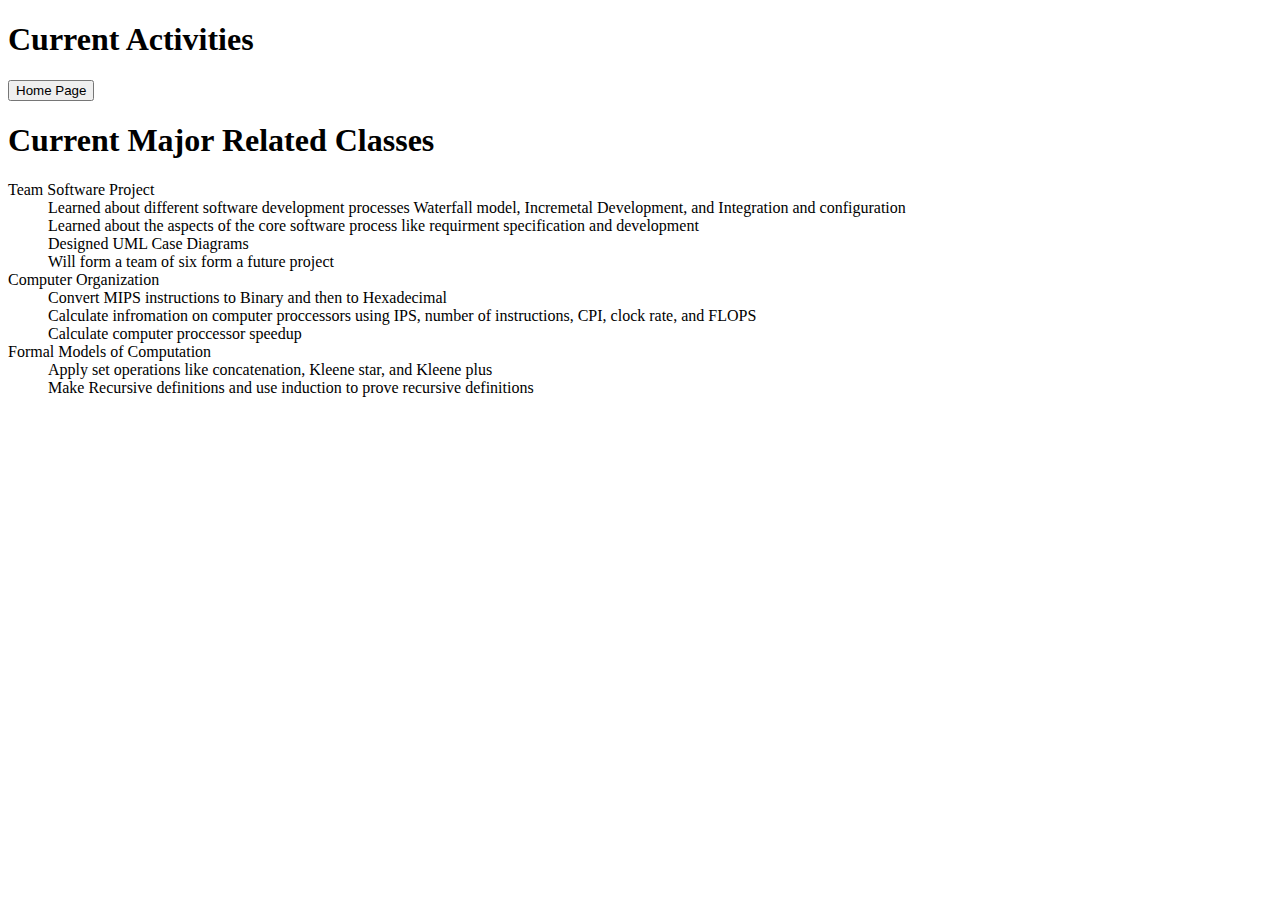
==== current.html @ ea92afb1 "Update current.html" ====
<!DOCTYPE html>
<html>
<body>
  <div class="main">
    <h1>Current Activities</h1>
    <a href="./"> <button>Home Page</button> </a>
  
    <div class="courses">
      <h1>Current Major Related Classes</h1>
      <dl>
        <dt>Team Software Project</dt>
        <dd>Learned about different software development processes Waterfall model, Incremetal Development, and Integration and configuration</dd>
        <dd>Learned about the aspects of the core software process like requirment specification and development</dd>
        <dd>Designed UML Case Diagrams</dd>
        <dd>Will form a team of six form a future project</dd>
        
        <dt>Computer Organization</dt>
        <dd>Convert MIPS instructions to Binary and then to Hexadecimal</dd>
        <dd>Calculate infromation on computer proccessors using IPS, number of instructions, CPI, clock rate, and FLOPS</dd>
        <dd>Calculate computer proccessor speedup</dd>
      
        <dt>Formal Models of Computation</dt>
        <dd>Apply set operations like concatenation, Kleene star, and Kleene plus</dd>
        <dd>Make Recursive definitions and use induction to prove recursive definitions</dd>
      </dl>
    </div>
  
    <div class="projects>
      <h1>Current Projects</h1>
      <h2>Resume Website</h2>
      <p>
        Design a website that is more detailed than a paper resume that is easy to access and use for employers. 
        Made from scratch using HTML and will add much more CSS elements with excess time.
      </p>
    </div>
  </div>
</body>
</html>
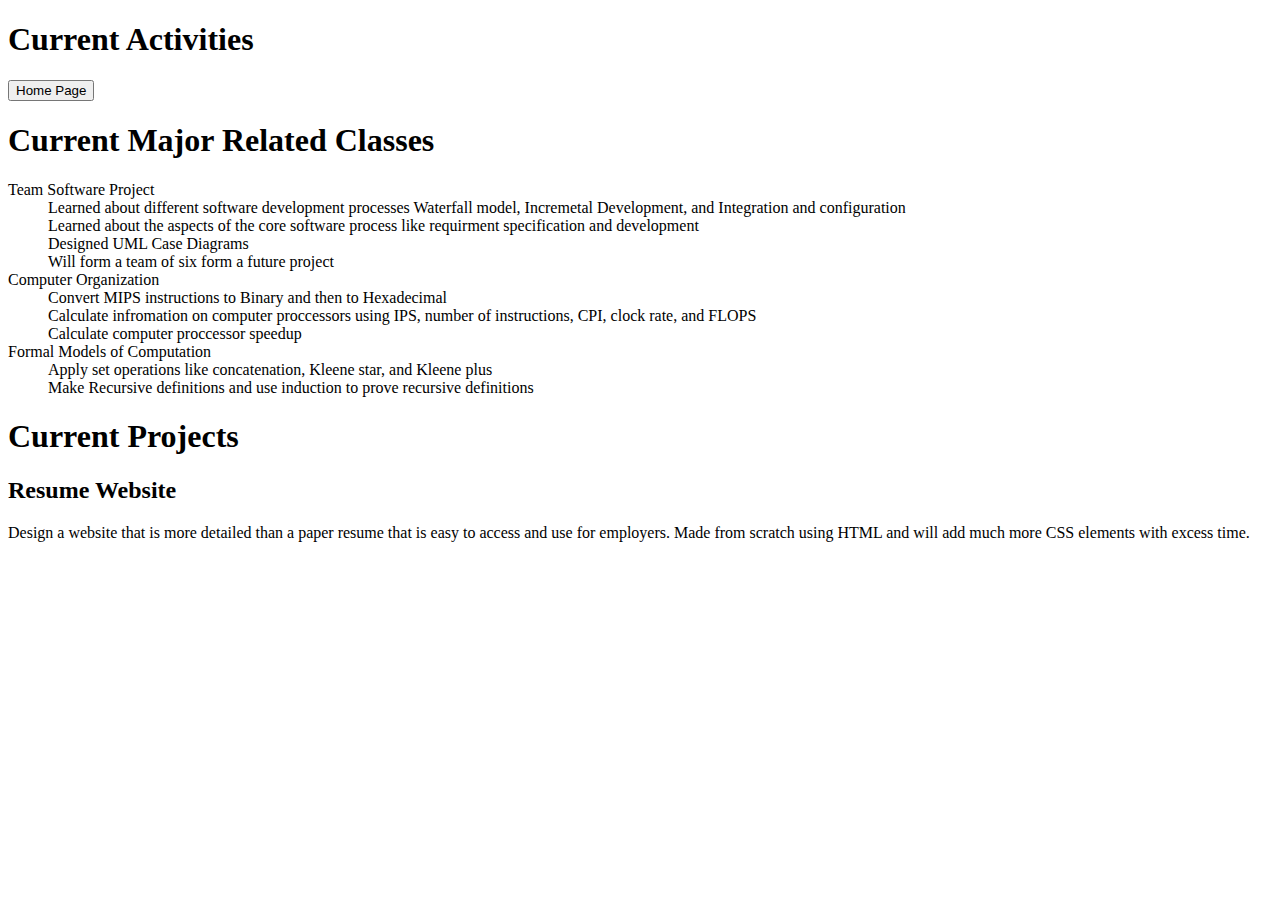
==== commit 4266e983: "Update current.html" ====
--- a/current.html
+++ b/current.html
@@ -25,7 +25,7 @@
       </dl>
     </div>
   
-    <div class="projects>
+    <div class="projects">
       <h1>Current Projects</h1>
       <h2>Resume Website</h2>
       <p>
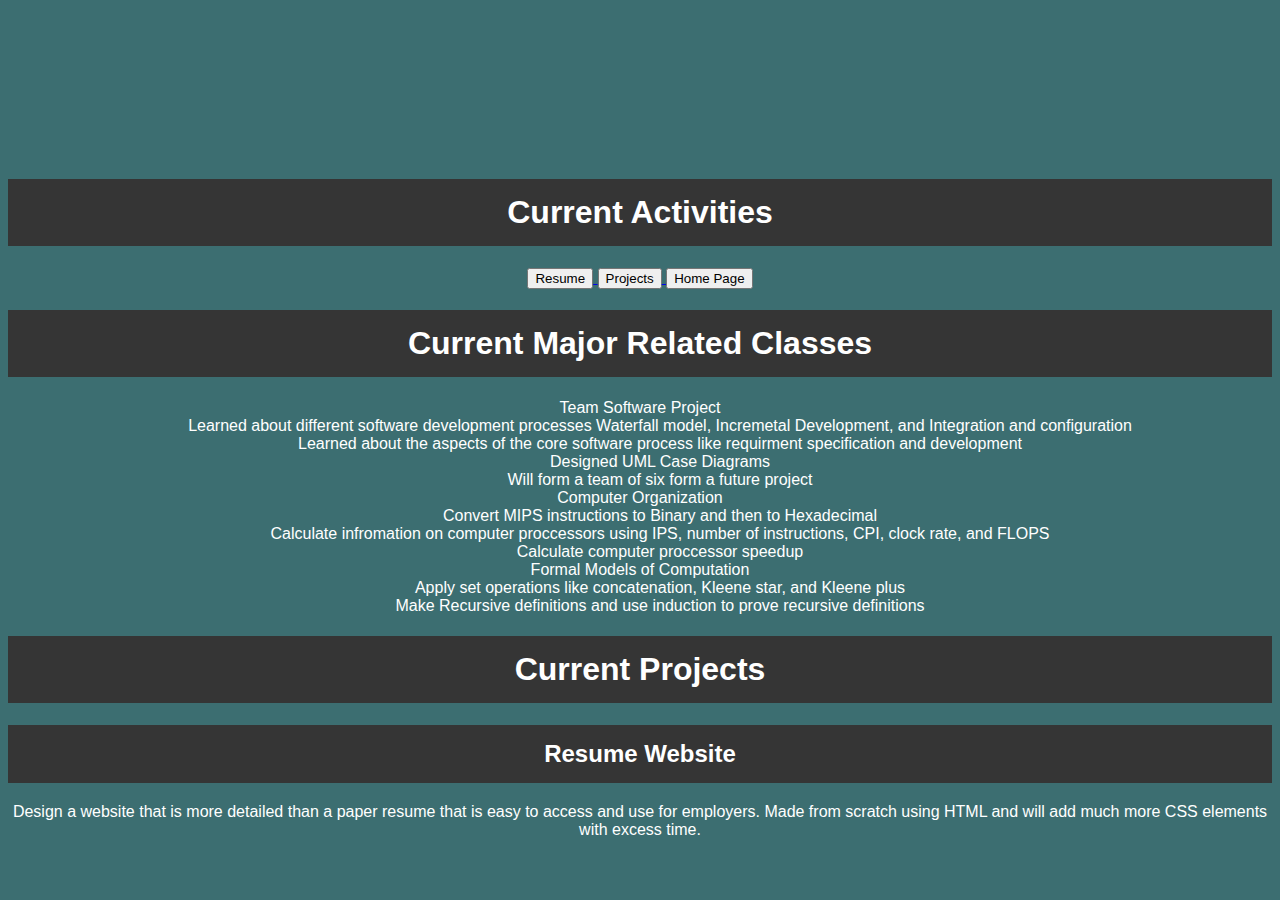
==== commit eed08343: "Update current.html" ====
--- a/current.html
+++ b/current.html
@@ -1,38 +1,44 @@
 <!DOCTYPE html>
 <html>
+<head>
+    <title>Current Activities</title>
+    <link rel="stylesheet" href="./current.css">
+</head>
 <body>
-  <div class="main">
-    <h1>Current Activities</h1>
-    <a href="./"> <button>Home Page</button> </a>
-  
-    <div class="courses">
-      <h1>Current Major Related Classes</h1>
-      <dl>
-        <dt>Team Software Project</dt>
-        <dd>Learned about different software development processes Waterfall model, Incremetal Development, and Integration and configuration</dd>
-        <dd>Learned about the aspects of the core software process like requirment specification and development</dd>
-        <dd>Designed UML Case Diagrams</dd>
-        <dd>Will form a team of six form a future project</dd>
-        
-        <dt>Computer Organization</dt>
-        <dd>Convert MIPS instructions to Binary and then to Hexadecimal</dd>
-        <dd>Calculate infromation on computer proccessors using IPS, number of instructions, CPI, clock rate, and FLOPS</dd>
-        <dd>Calculate computer proccessor speedup</dd>
-      
-        <dt>Formal Models of Computation</dt>
-        <dd>Apply set operations like concatenation, Kleene star, and Kleene plus</dd>
-        <dd>Make Recursive definitions and use induction to prove recursive definitions</dd>
-      </dl>
+    <header>
+        <h1>Current Activities</h1>
+        <a href="./resume"> <button>Resume</button> </a>
+        <a href="./projects"> <button>Projects</button> </a>
+        <a href="./"> <button>Home Page</button> </a>
+    </header>
+    <div class="main">
+        <div class="courses">
+            <h1>Current Major Related Classes</h1>
+            <dl>
+                <dt>Team Software Project</dt>
+                <dd>Learned about different software development processes Waterfall model, Incremetal Development, and Integration and configuration</dd>
+                <dd>Learned about the aspects of the core software process like requirment specification and development</dd>
+                <dd>Designed UML Case Diagrams</dd>
+                <dd>Will form a team of six form a future project</dd>
+                
+                <dt>Computer Organization</dt>
+                <dd>Convert MIPS instructions to Binary and then to Hexadecimal</dd>
+                <dd>Calculate infromation on computer proccessors using IPS, number of instructions, CPI, clock rate, and FLOPS</dd>
+                <dd>Calculate computer proccessor speedup</dd>
+                
+                <dt>Formal Models of Computation</dt>
+                <dd>Apply set operations like concatenation, Kleene star, and Kleene plus</dd>
+                <dd>Make Recursive definitions and use induction to prove recursive definitions</dd>
+            </dl>
+        </div>    
+        <div class="projects">
+            <h1>Current Projects</h1>
+            <h2>Resume Website</h2>
+            <p>
+                Design a website that is more detailed than a paper resume that is easy to access and use for employers. 
+                Made from scratch using HTML and will add much more CSS elements with excess time.
+            </p>
+        </div>
     </div>
-  
-    <div class="projects">
-      <h1>Current Projects</h1>
-      <h2>Resume Website</h2>
-      <p>
-        Design a website that is more detailed than a paper resume that is easy to access and use for employers. 
-        Made from scratch using HTML and will add much more CSS elements with excess time.
-      </p>
-    </div>
-  </div>
 </body>
 </html>
--- a/current.css
+++ b/current.css
@@ -0,0 +1,14 @@
+body {
+    background-color: #3C6E71;
+    color: #ffffff;
+    line-hieght: 2;
+    font-family: Arial, sans-serif;
+    padding-top: 150px;
+    text-align: center;
+}
+
+h1,h2,h3 {
+    background-color: #353535;
+    padding: 15px;
+    text-align: center;
+}
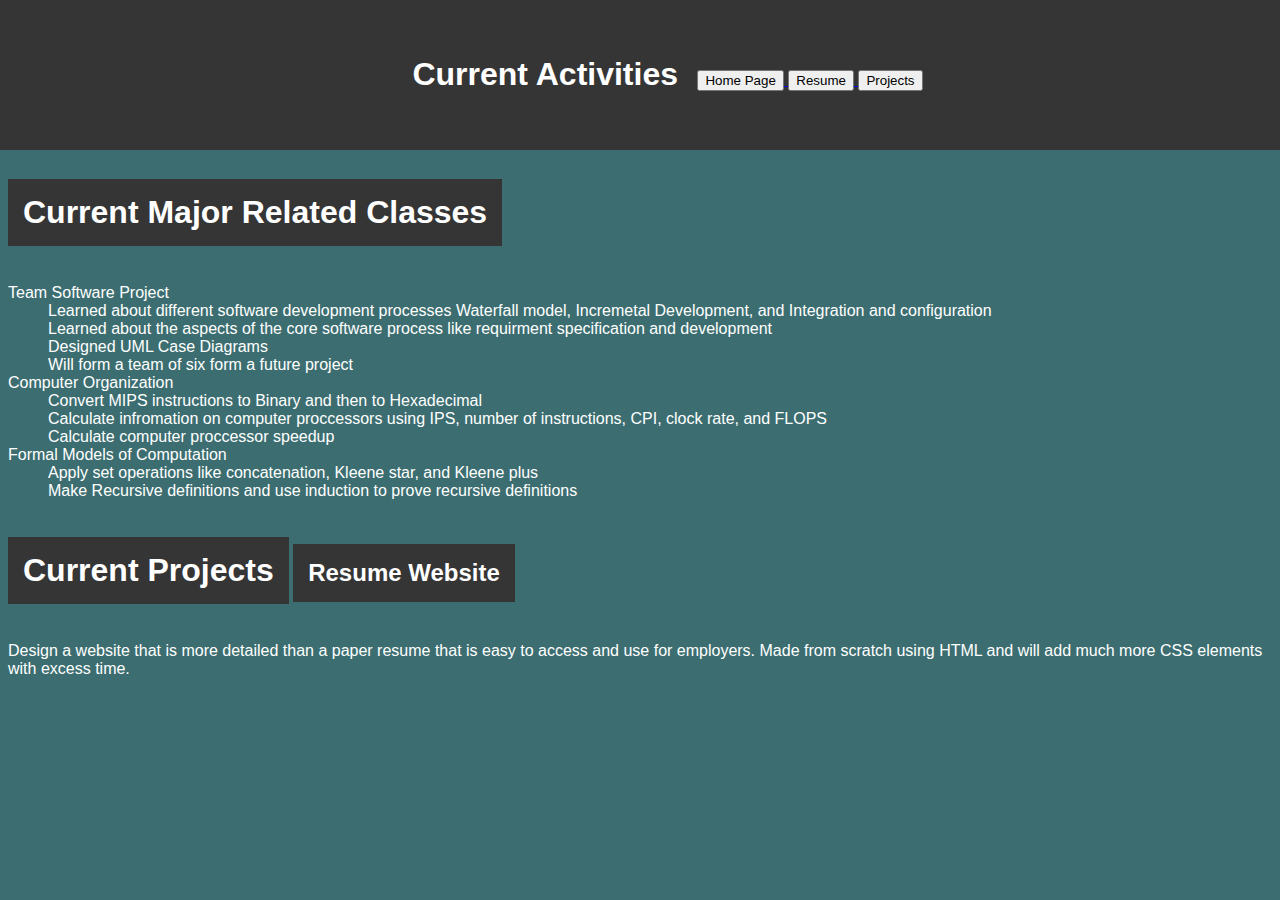
==== commit a0b475cc: "Update current.html" ====
--- a/current.html
+++ b/current.html
@@ -7,9 +7,9 @@
 <body>
     <header>
         <h1>Current Activities</h1>
+        <a href="./"> <button>Home Page</button> </a>
         <a href="./resume"> <button>Resume</button> </a>
         <a href="./projects"> <button>Projects</button> </a>
-        <a href="./"> <button>Home Page</button> </a>
     </header>
     <div class="main">
         <div class="courses">
--- a/current.css
+++ b/current.css
@@ -4,11 +4,23 @@
     line-hieght: 2;
     font-family: Arial, sans-serif;
     padding-top: 150px;
+}
+
+header {
+    background-color: #353535;
+    color: #ffffff;
     text-align: center;
+    position: fixed;
+    width: 100%;
+    top: 0;
+    left: 0;
+    padding: 20px;
 }
 
 h1,h2,h3 {
     background-color: #353535;
     padding: 15px;
     text-align: center;
+    display: inline-block;
 }
+
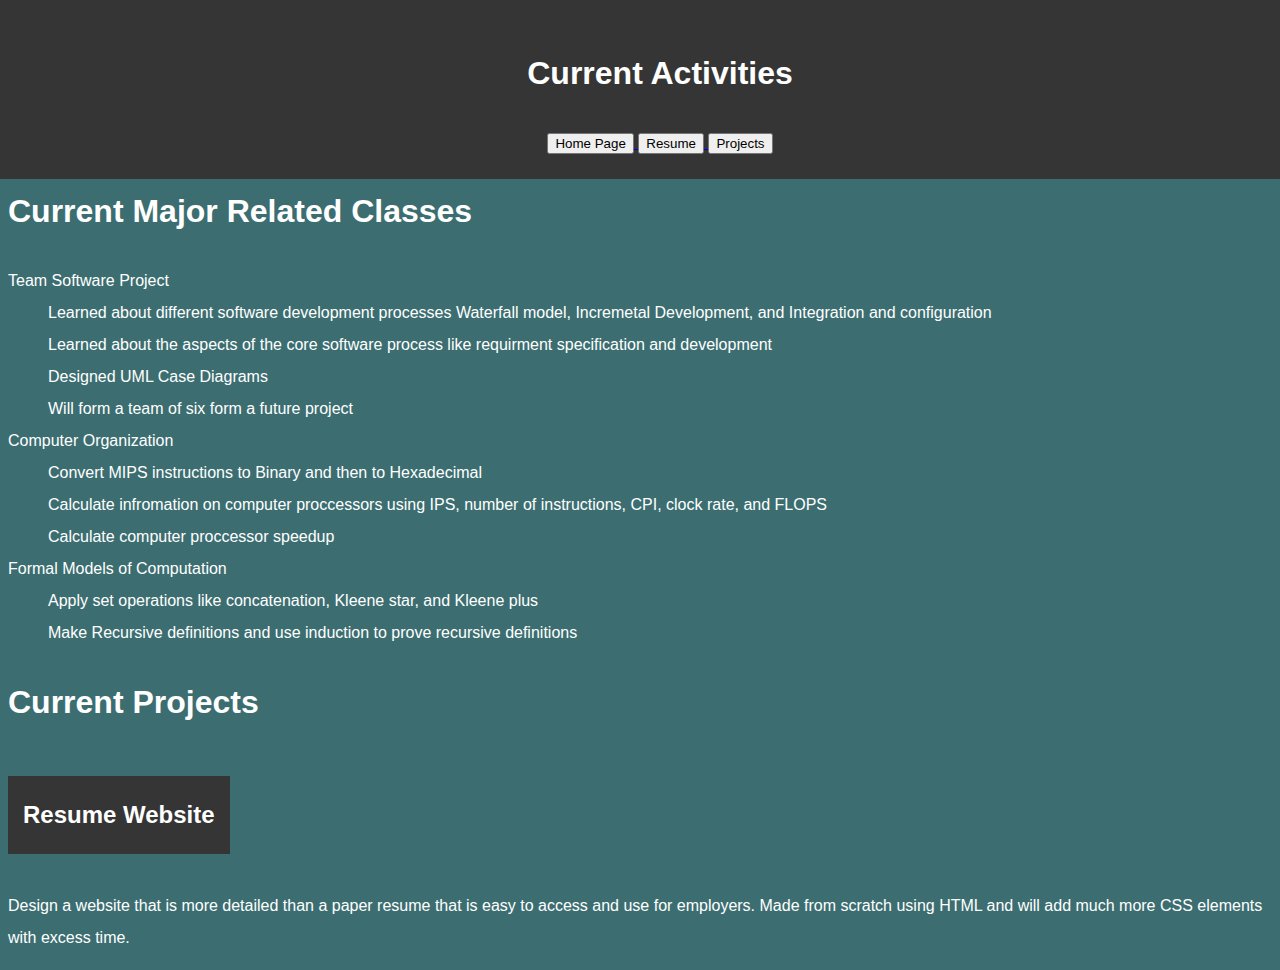
==== commit 40ca8ec1: "css folder" ====
--- a/current.html
+++ b/current.html
@@ -2,7 +2,7 @@
 <html>
 <head>
     <title>Current Activities</title>
-    <link rel="stylesheet" href="./current.css">
+    <link rel="stylesheet" href="./CSS/current.css">
 </head>
 <body>
     <header>
--- a/CSS/current.css
+++ b/CSS/current.css
@@ -0,0 +1,26 @@
+body {
+    background-color: #3C6E71;
+    color: #ffffff;
+    line-height: 2;
+    font-family: Arial, sans-serif;
+    padding-top: 150px;
+}
+
+header {
+    background-color: #353535;
+    color: #ffffff;
+    text-align: center;
+    position: fixed;
+    width: 100%;
+    top: 0;
+    left: 0;
+    padding: 20px;
+}
+
+h2,h3 {
+    background-color: #353535;
+    padding: 15px;
+    text-align: center;
+    display: inline-block;
+}
+
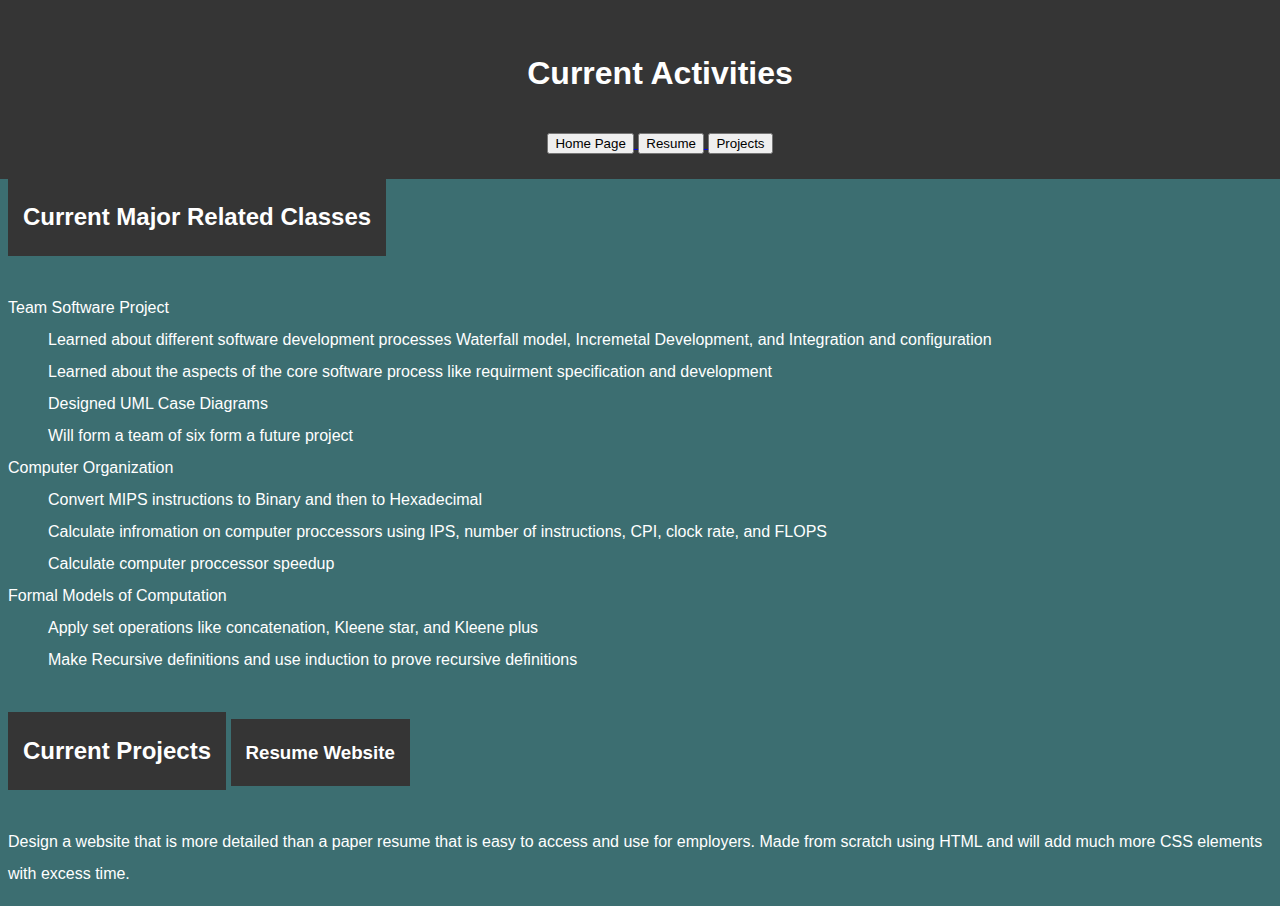
==== commit 54933b8b: "Update current.html" ====
--- a/current.html
+++ b/current.html
@@ -13,7 +13,7 @@
     </header>
     <div class="main">
         <div class="courses">
-            <h1>Current Major Related Classes</h1>
+            <h2>Current Major Related Classes</h2>
             <dl>
                 <dt>Team Software Project</dt>
                 <dd>Learned about different software development processes Waterfall model, Incremetal Development, and Integration and configuration</dd>
@@ -32,8 +32,8 @@
             </dl>
         </div>    
         <div class="projects">
-            <h1>Current Projects</h1>
-            <h2>Resume Website</h2>
+            <h2>Current Projects</h2>
+            <h3>Resume Website</h3>
             <p>
                 Design a website that is more detailed than a paper resume that is easy to access and use for employers. 
                 Made from scratch using HTML and will add much more CSS elements with excess time.
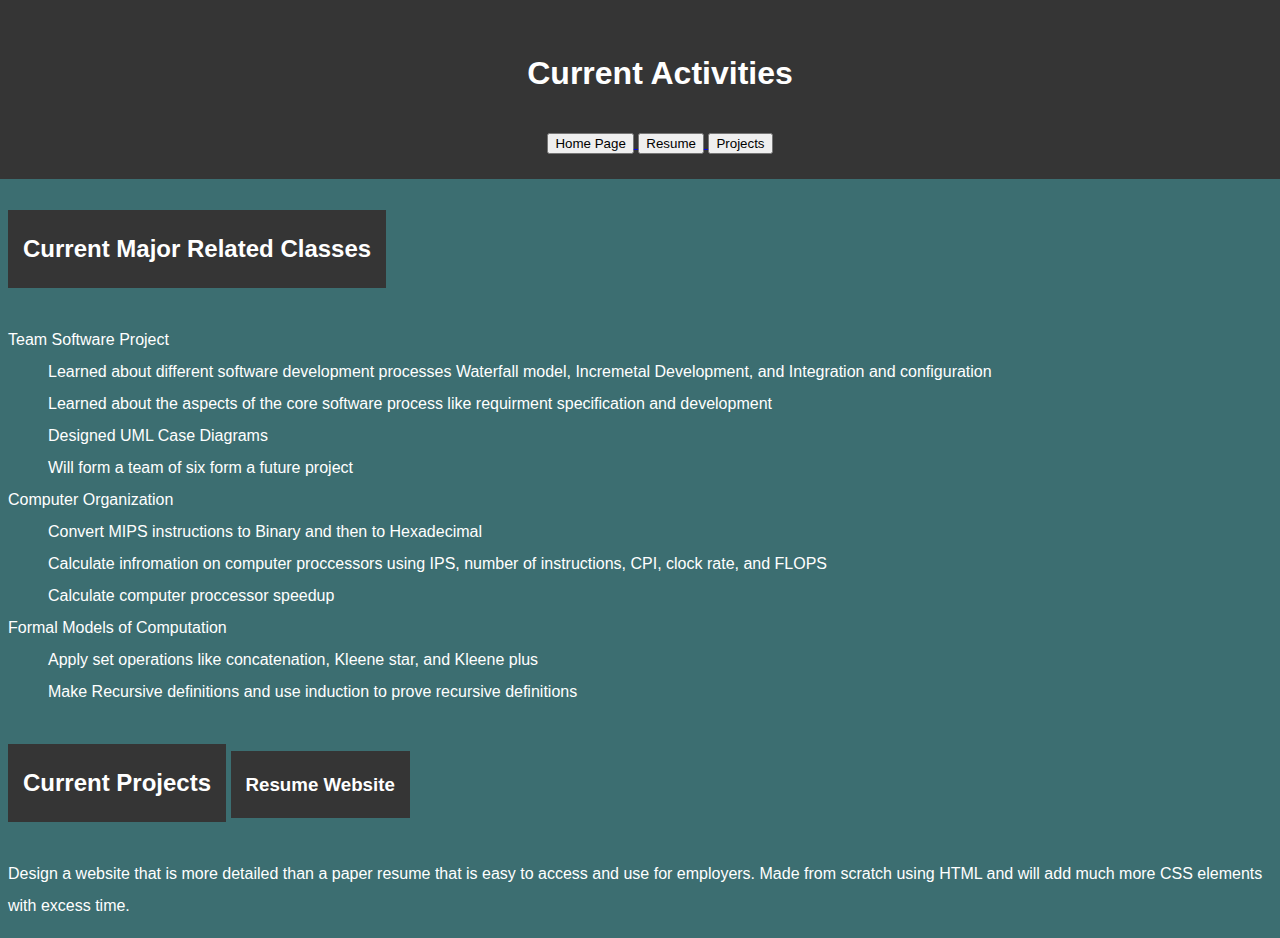
==== commit 3f56e721: "Update current.html" ====
--- a/current.html
+++ b/current.html
@@ -11,6 +11,7 @@
         <a href="./resume"> <button>Resume</button> </a>
         <a href="./projects"> <button>Projects</button> </a>
     </header>
+    <br>
     <div class="main">
         <div class="courses">
             <h2>Current Major Related Classes</h2>
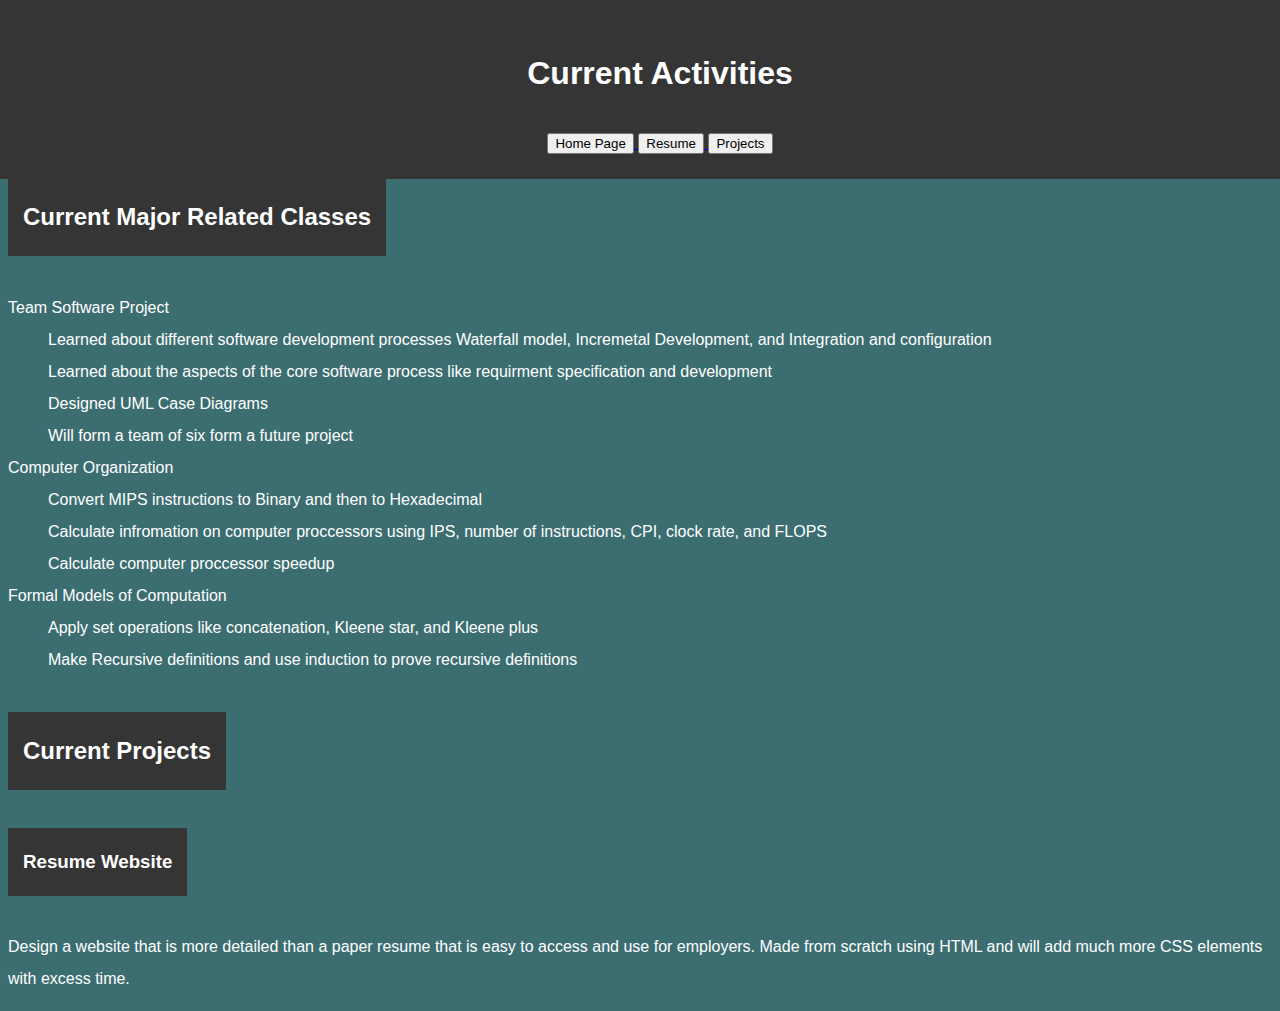
==== commit 075456c4: "Update current.html" ====
--- a/current.html
+++ b/current.html
@@ -11,7 +11,6 @@
         <a href="./resume"> <button>Resume</button> </a>
         <a href="./projects"> <button>Projects</button> </a>
     </header>
-    <br>
     <div class="main">
         <div class="courses">
             <h2>Current Major Related Classes</h2>
@@ -33,7 +32,7 @@
             </dl>
         </div>    
         <div class="projects">
-            <h2>Current Projects</h2>
+            <h2>Current Projects</h2><br>
             <h3>Resume Website</h3>
             <p>
                 Design a website that is more detailed than a paper resume that is easy to access and use for employers. 
